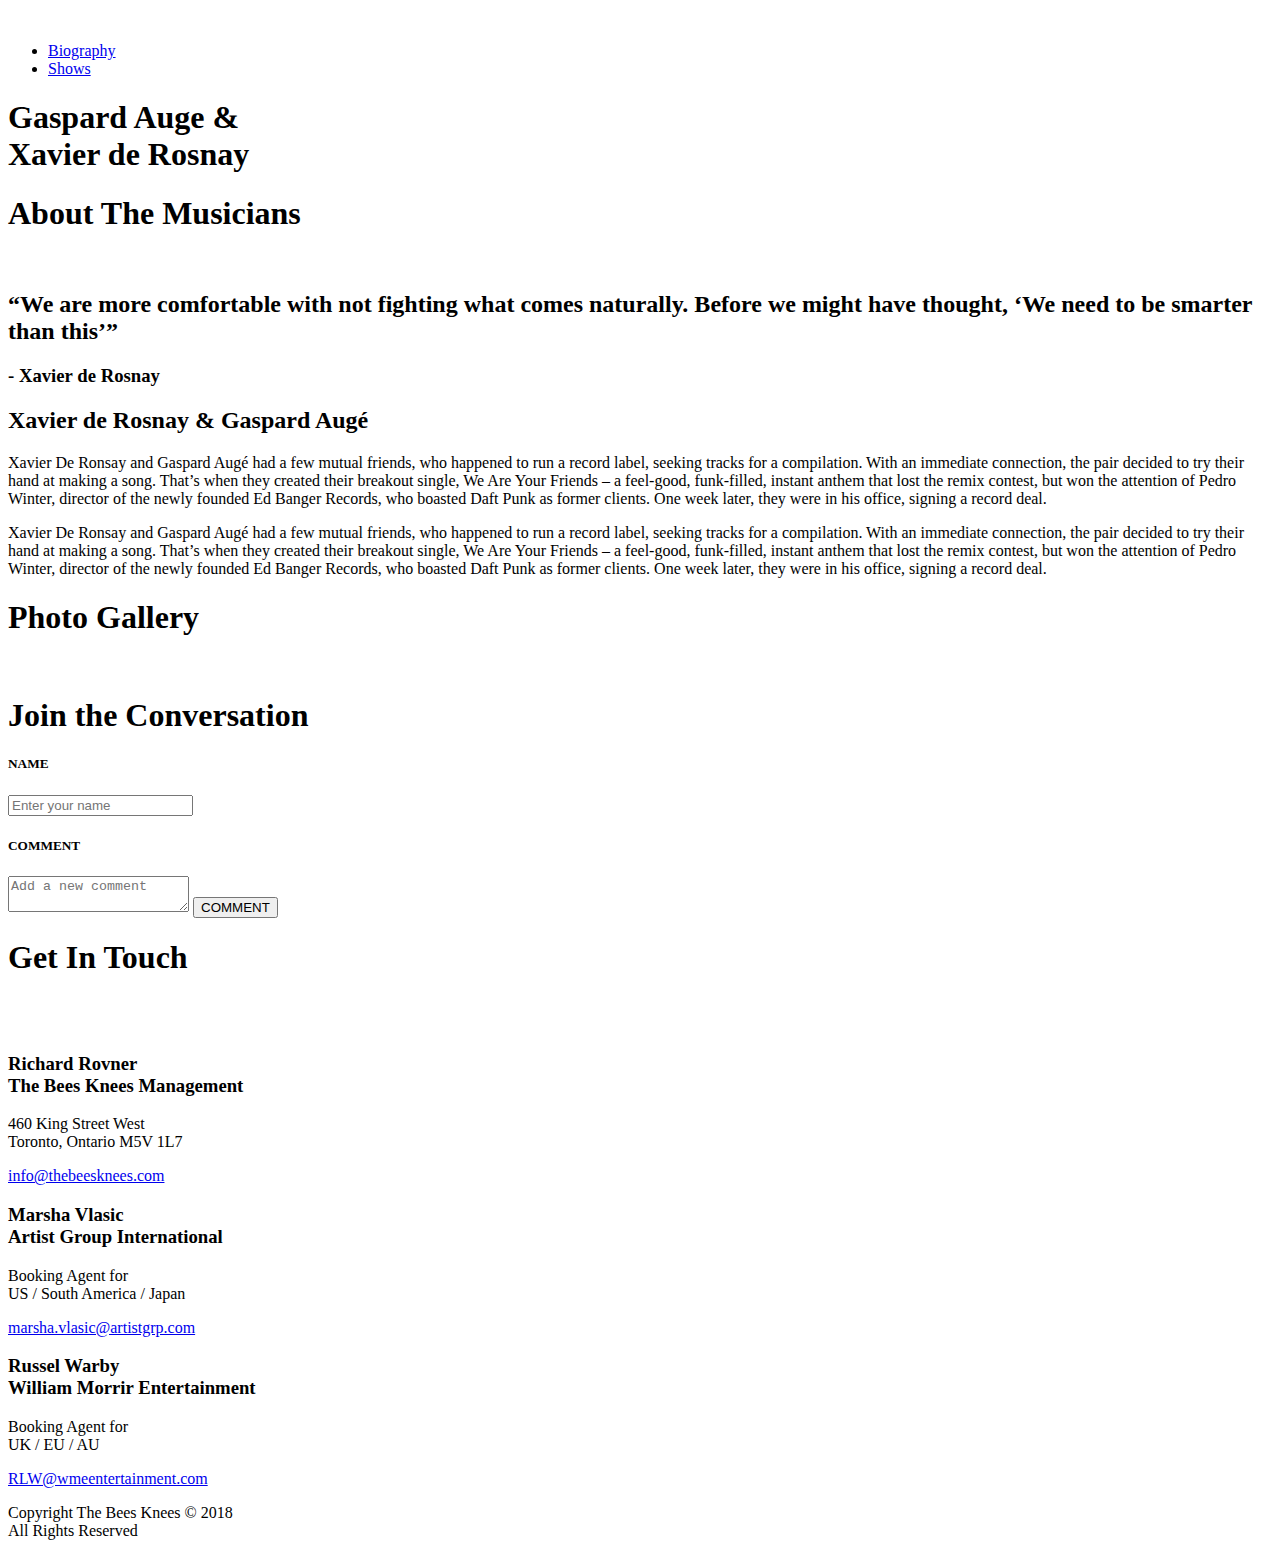
==== sprint-2/index.html @ c54243c6 "comment section added to bio page" ====
<!DOCTYPE html>
<html lang="en">
<head>
  <meta charset="UTF-8">
  <meta name="viewport" content="width=device-width, initial-scale=1.0">
  <title>Justice</title>
  <link href="https://fonts.googleapis.com/css2?family=Roboto:wght@400;500;700&display=swap" rel="stylesheet">
  <link rel="stylesheet" href="/scss/styles.css">
</head>
<body>
  <header class="header">
    <a href="/index.html"><img src="/Assets/Logo/Logo-bandsite.svg"  class="header__logo" alt=""></a>
    <ul class="header__list">
      <li class="header__list-item header__list-item--active"><a href="/index.html" class="header__list-item-anchor header__list-item-anchor--active">Biography</a></li>
      <li class="header__list-item"><a href="#" class="header__list-item-anchor">Shows</a></li>
    </ul>
  </header>
  <main>
    <section class="hero">
      <h1 class="hero__text">Gaspard Auge &<br> Xavier de Rosnay</h1>
    </section>

    <h1 class="bio-figure__title">About The Musicians</h1>
    <section class="bio-figure">
      <div class="bio-figure__container">
        <img src="/Assets/Images/dj.jpg" class="bio-figure__img" alt="">

        <h2 class="bio-figure__text">“We are more comfortable with not fighting what comes naturally. Before we might have thought, ‘We need to be smarter than this’”</h2>

        <h3 class="bio-figure__author">- Xavier de Rosnay</h3>
      </div>
    </section>

    <section class="bio">
      <div class="bio__container">
        <h2 class="bio__title">Xavier de Rosnay & Gaspard Augé</h2>
        
        <article class="bio__article">
          <p class="bio__text">
            Xavier De Ronsay and Gaspard Augé had a few mutual friends, who happened to run a record label, seeking tracks for a compilation. With an immediate connection, the pair decided to try their hand at making a song. That’s when they created their breakout single, We Are Your Friends – a feel-good, funk-filled, instant anthem that lost the remix contest, but won the attention of Pedro Winter, director of the newly founded Ed Banger Records, who boasted Daft Punk as former clients. One week later, they were in his office, signing a record deal.
          </p>
          <p class="bio__text">
            Xavier De Ronsay and Gaspard Augé had a few mutual friends, who happened to run a record label, seeking tracks for a compilation. With an immediate connection, the pair decided to try their hand at making a song. That’s when they created their breakout single, We Are Your Friends – a feel-good, funk-filled, instant anthem that lost the remix contest, but won the attention of Pedro Winter, director of the newly founded Ed Banger Records, who boasted Daft Punk as former clients. One week later, they were in his office, signing a record deal.
          </p>
        </article>
      </div>
    </section>
    
    <section class="gallery">
      <h1 class="gallery__title">Photo Gallery</h1>
      <section class="gallery__items">
        <img src="/Assets/Images/Photo-gallery-1.jpg" class="gallery__img" alt="">
        <img src="/Assets/Images/Photo-gallery-2.jpg" class="gallery__img" alt="">
        <img src="/Assets/Images/Photo-gallery-3.jpg" class="gallery__img" alt="">
        <img src="/Assets/Images/Photo-gallery-4.jpg" class="gallery__img" alt="">
        <img src="/Assets/Images/Photo-gallery-5.jpg" class="gallery__img" alt="">
        <img src="/Assets/Images/Photo-gallery-6.jpg" class="gallery__img" alt="">
        <img src="/Assets/Images/Photo-gallery-7.jpg" class="gallery__img" alt="">
        <img src="/Assets/Images/Photo-gallery-8.jpg" class="gallery__img" alt="">
        <img src="/Assets/Images/Photo-gallery-9.jpg" class="gallery__img" alt="">
      </section>
    </section>
    <section class="comment">
      <h1>Join the Conversation</h1>
      <section class="comment__container">
        <section class="comment__img-circle">
        </section>
        <section class="comment__add">
          <h5>NAME</h5>
          <input type="text" name="name" id="name" class="comment__add-name" placeholder="Enter your name" >
          <h5>COMMENT</h5>
          <textarea type="text" name="comment" id="comment" class="comment__add-comment" placeholder="Add a new comment"></textarea>
          <button class="btn comment__add-btn">COMMENT</button>
        </section>
      </section>
      <div class="divider"></div>
    </section>

  </main>
  <footer class="footer">

    <section class="footer__item">
      <section class="footer__social">
        <h1 class="footer__text">Get In Touch</h1>
        <section class="footer__icon">
          <a href="https://www.instagram.com/" target="_blank"><img src="/Assets/Icons/SVG/Icon-instagram.svg" class="footer__icon-img" alt=""></a>
          <a href="https://www.facebook.com/" target="_blank"><img src="/Assets/Icons/SVG/Icon-facebook.svg" class="footer__icon-img" alt=""></a>
          <a href="https://twitter.com/" target="_blank"><img src="/Assets/Icons/SVG/Icon-twitter.svg" class="footer__icon-img" alt=""></a>
        </section>
      </section>
      <a href="/index.html"><img src="/Assets/Logo/Logo-bandsite.svg" class="footer__logo" alt=""></a>
    </section>
    
    <section class="footer__content">
      <section class="footer__content-item">
        <h3 class="footer__content-title">Richard Rovner<br>The Bees Knees Management</h3>
        <p class="footer__content-info">460 King Street West<br>Toronto, Ontario M5V 1L7</p>
        <a href="mailto:info@thebeesknees.com" class="footer__content-email">info@thebeesknees.com</a>
      </section>

      <section class="footer__content-item">
        <h3 class="footer__content-title">Marsha Vlasic<br>Artist Group International</h3>
        <p class="footer__content-info">Booking Agent for<br>US / South America / Japan</p>
        <a href="mailto:marsha.vlasic@artistgrp.com" class="footer__content-email">marsha.vlasic@artistgrp.com</a>
      </section>

      <section class="footer__content-item">
        <h3 class="footer__content-title">Russel Warby<br>William Morrir Entertainment</h3>
        <p class="footer__content-info">Booking Agent for<br>UK / EU / AU</p>
        <a href="mailto:
        RLW@wmeentertainment.com" class="footer__content-email">
          RLW@wmeentertainment.com</a>
      </section>
    </section>
    <section class="footer__copyright">
      <p>Copyright The Bees Knees © 2018 <br class="footer__copyright--inline">All Rights Reserved</p>
    </section>
  </footer>
</body>
</html>
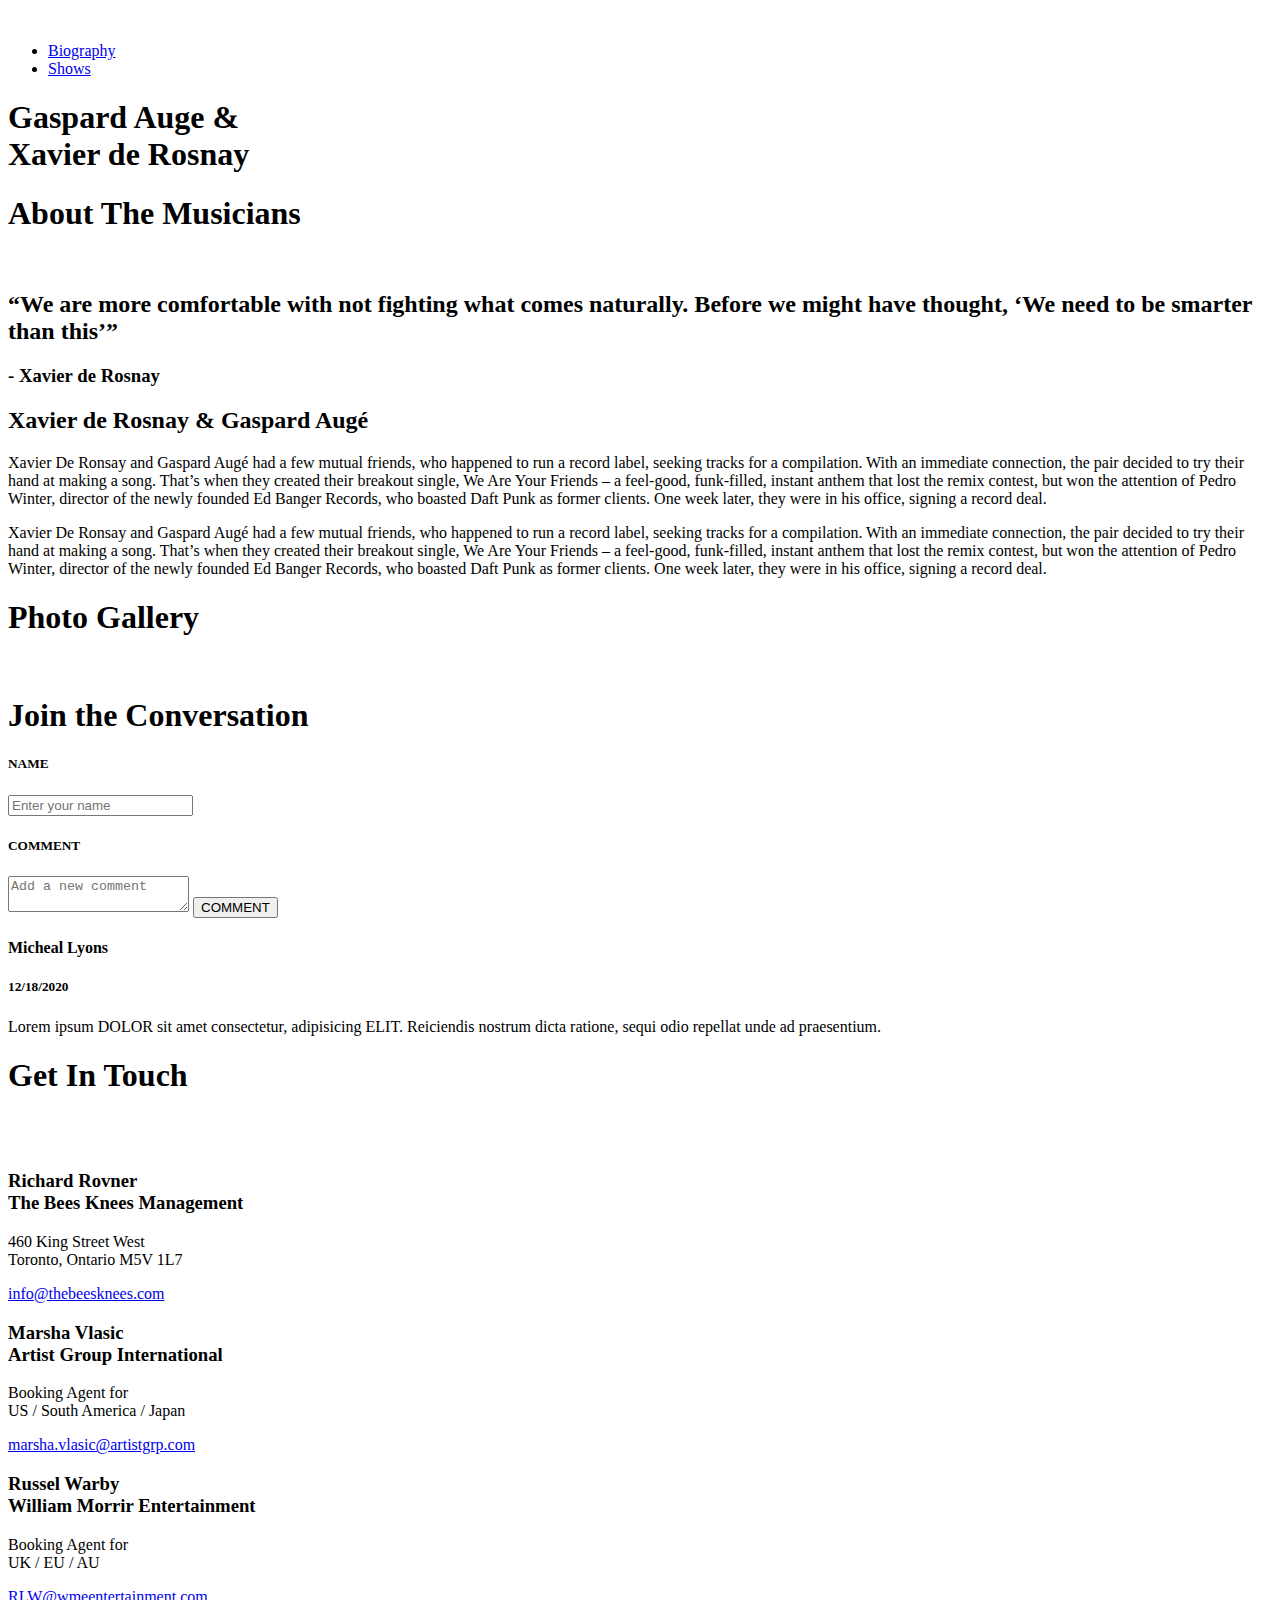
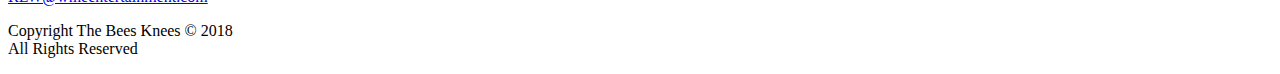
==== commit d8591a32: "js folder and file added and linked" ====
--- a/sprint-2/index.html
+++ b/sprint-2/index.html
@@ -63,19 +63,32 @@
     <section class="comment">
       <h1>Join the Conversation</h1>
       <section class="comment__container">
-        <section class="comment__img-circle">
-        </section>
-        <section class="comment__add">
+        <div class="comment__img-circle">
+        </div>
+        <form class="comment__add">
           <h5>NAME</h5>
           <input type="text" name="name" id="name" class="comment__add-name" placeholder="Enter your name" >
           <h5>COMMENT</h5>
           <textarea type="text" name="comment" id="comment" class="comment__add-comment" placeholder="Add a new comment"></textarea>
-          <button class="btn comment__add-btn">COMMENT</button>
+          <button class="btn comment__add-btn" id="btn comment__add-btn">COMMENT</button>
+        </form>
+      </section>
+      <div class="divider"></div>
+    </section>
+
+    <section class="comment-card">
+      <section class="previous-comment">
+        <div class="previous-comment__img-circle"></div>
+        <section class="previous-comment__info">
+          <section class="previous-comment__info-container">
+            <h4 class="previous-comment__name">Micheal Lyons</h4>
+            <h5 class="previous-comment__date">12/18/2020</h5>
+          </section>
+          <p class="previous-comment__text">Lorem ipsum DOLOR sit amet consectetur, adipisicing ELIT. Reiciendis nostrum dicta ratione, sequi odio repellat unde ad praesentium.</p>
         </section>
       </section>
       <div class="divider"></div>
     </section>
-
   </main>
   <footer class="footer">
 
@@ -116,5 +129,6 @@
       <p>Copyright The Bees Knees © 2018 <br class="footer__copyright--inline">All Rights Reserved</p>
     </section>
   </footer>
+<script src="/js/script.js"></script>
 </body>
 </html>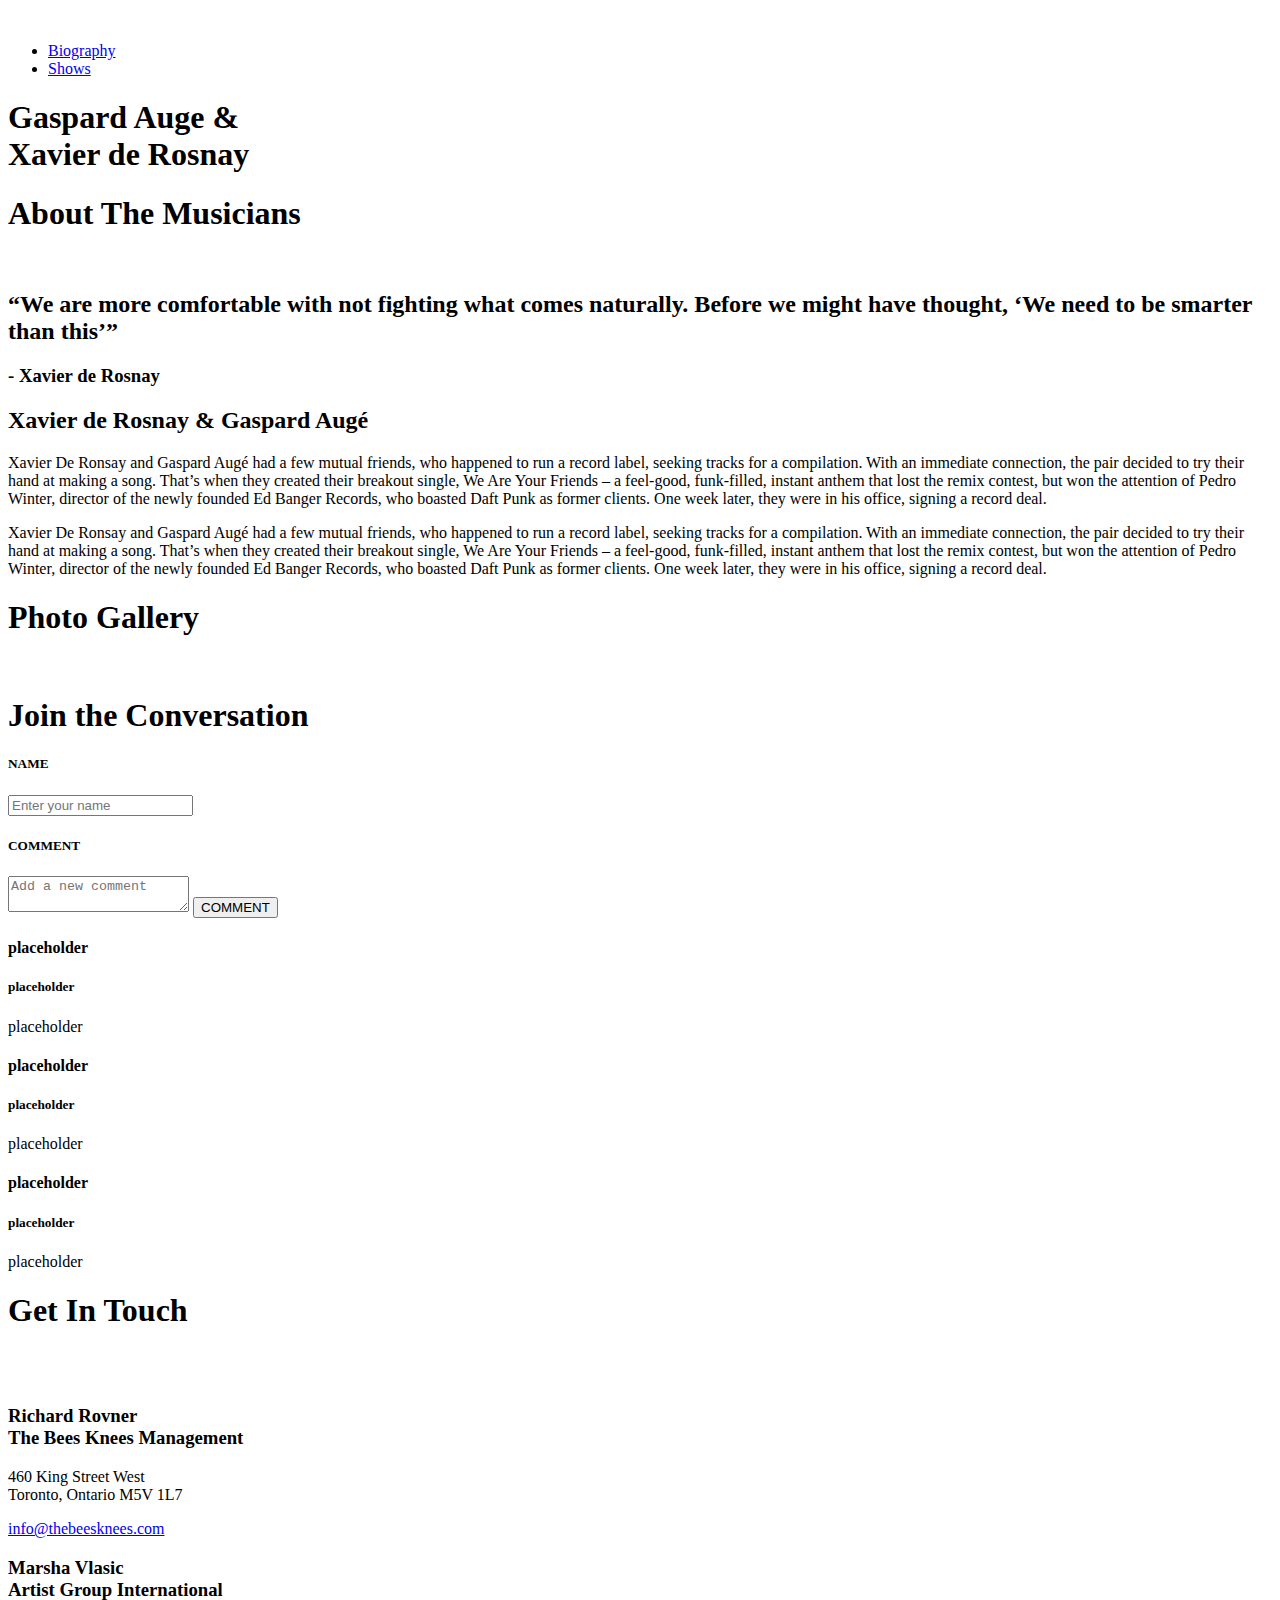
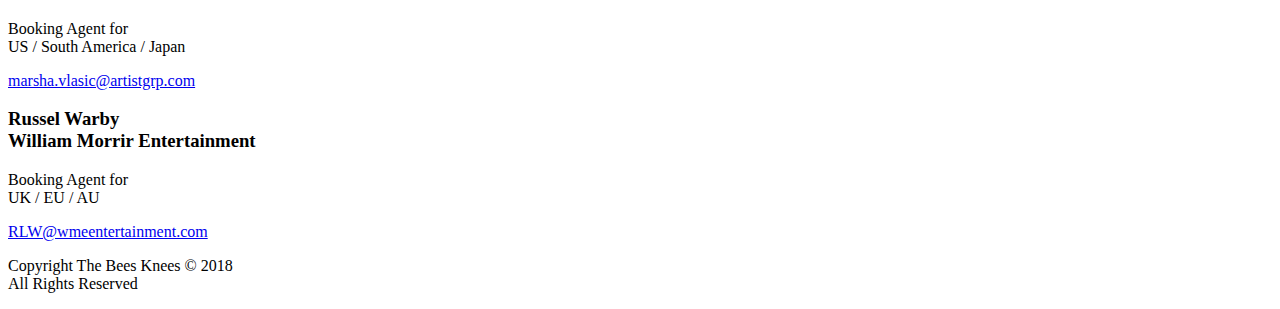
==== commit 906e3bb2: "updating js" ====
--- a/sprint-2/index.html
+++ b/sprint-2/index.html
@@ -81,10 +81,38 @@
         <div class="previous-comment__img-circle"></div>
         <section class="previous-comment__info">
           <section class="previous-comment__info-container">
-            <h4 class="previous-comment__name">Micheal Lyons</h4>
-            <h5 class="previous-comment__date">12/18/2020</h5>
+            <h4 class="previous-comment__name">placeholder</h4>
+            <h5 class="previous-comment__date">placeholder</h5>
           </section>
-          <p class="previous-comment__text">Lorem ipsum DOLOR sit amet consectetur, adipisicing ELIT. Reiciendis nostrum dicta ratione, sequi odio repellat unde ad praesentium.</p>
+          <p class="previous-comment__text">placeholder</p>
+        </section>
+      </section>
+      <div class="divider"></div>
+    </section>
+
+    <section class="comment-card">
+      <section class="previous-comment">
+        <div class="previous-comment__img-circle"></div>
+        <section class="previous-comment__info">
+          <section class="previous-comment__info-container">
+            <h4 class="previous-comment__name">placeholder</h4>
+            <h5 class="previous-comment__date">placeholder</h5>
+          </section>
+          <p class="previous-comment__text">placeholder</p>
+        </section>
+      </section>
+      <div class="divider"></div>
+    </section>
+
+    <section class="comment-card">
+      <section class="previous-comment">
+        <div class="previous-comment__img-circle"></div>
+        <section class="previous-comment__info">
+          <section class="previous-comment__info-container">
+            <h4 class="previous-comment__name">placeholder</h4>
+            <h5 class="previous-comment__date">placeholder</h5>
+          </section>
+          <p class="previous-comment__text">placeholder</p>
         </section>
       </section>
       <div class="divider"></div>
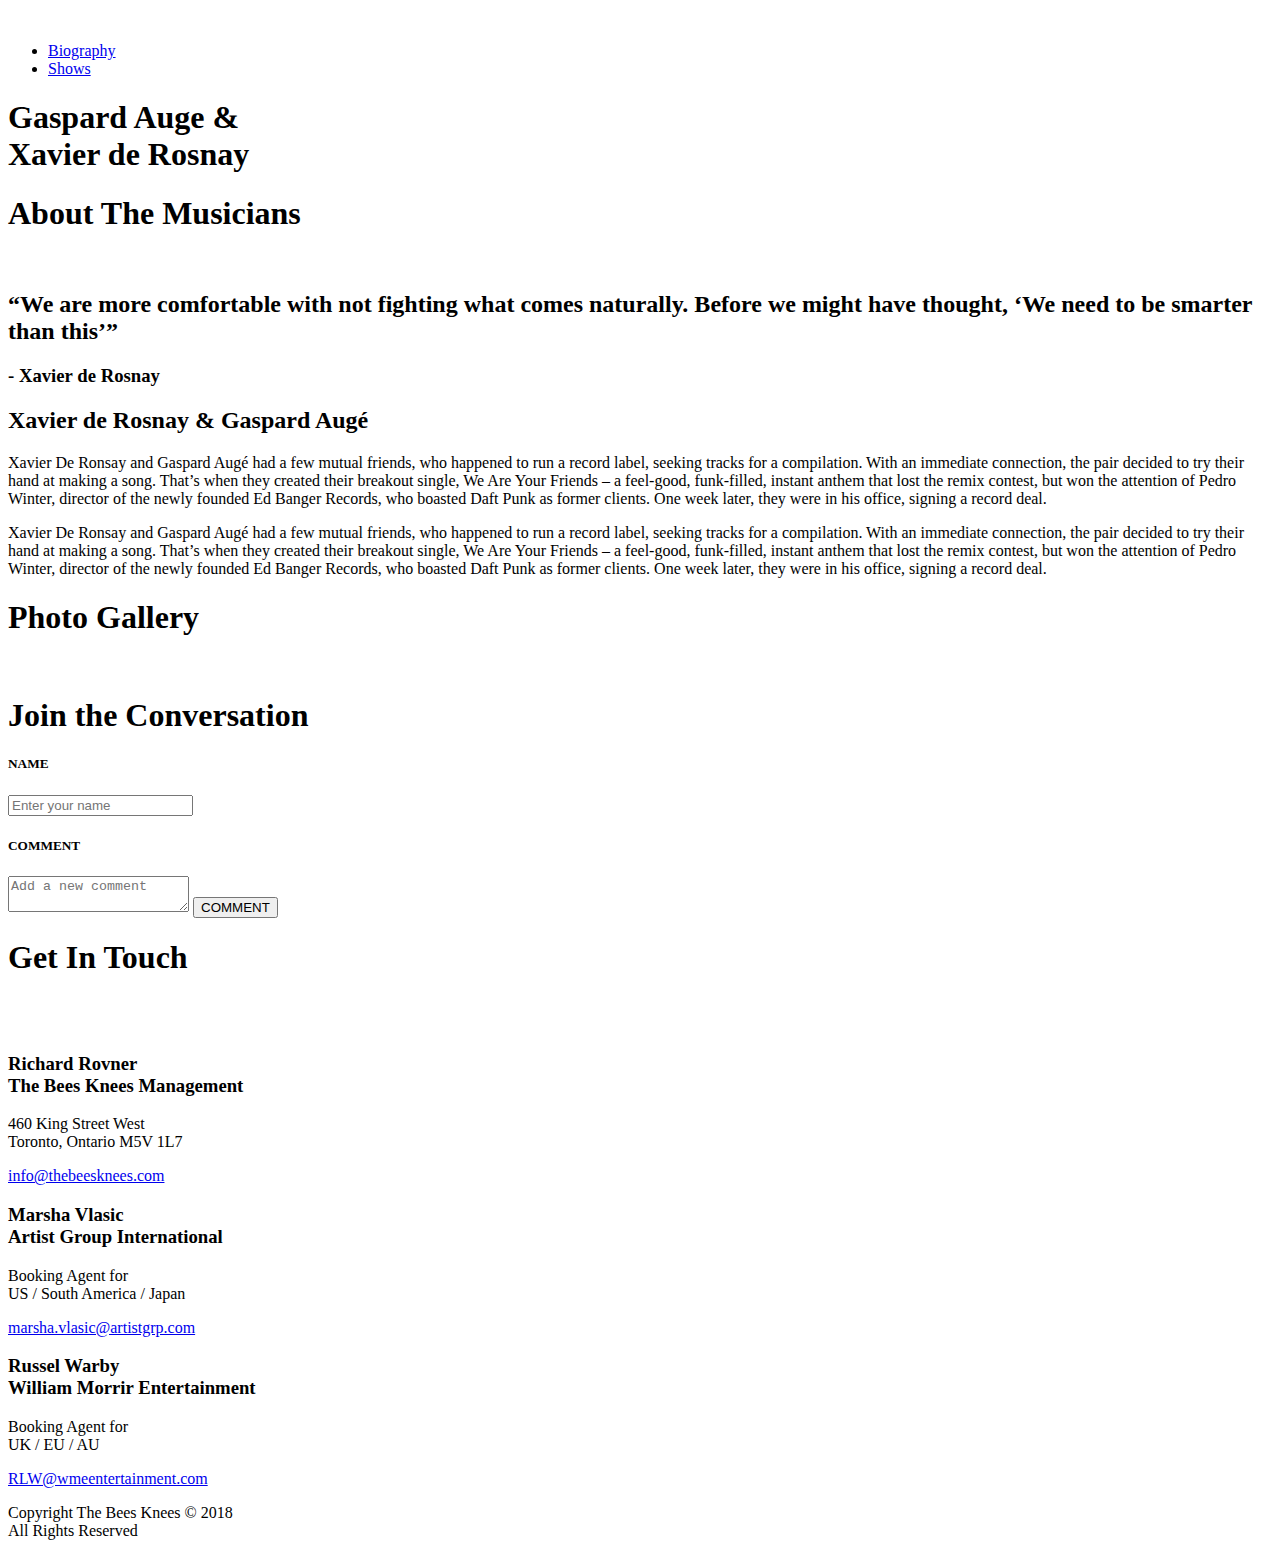
==== commit 2411b240: "js for comment section is working. I need to make it interact with object" ====
--- a/sprint-2/index.html
+++ b/sprint-2/index.html
@@ -75,48 +75,8 @@
       </section>
       <div class="divider"></div>
     </section>
-
-    <section class="comment-card">
-      <section class="previous-comment">
-        <div class="previous-comment__img-circle"></div>
-        <section class="previous-comment__info">
-          <section class="previous-comment__info-container">
-            <h4 class="previous-comment__name">placeholder</h4>
-            <h5 class="previous-comment__date">placeholder</h5>
-          </section>
-          <p class="previous-comment__text">placeholder</p>
-        </section>
-      </section>
-      <div class="divider"></div>
-    </section>
-
-    <section class="comment-card">
-      <section class="previous-comment">
-        <div class="previous-comment__img-circle"></div>
-        <section class="previous-comment__info">
-          <section class="previous-comment__info-container">
-            <h4 class="previous-comment__name">placeholder</h4>
-            <h5 class="previous-comment__date">placeholder</h5>
-          </section>
-          <p class="previous-comment__text">placeholder</p>
-        </section>
-      </section>
-      <div class="divider"></div>
-    </section>
-
-    <section class="comment-card">
-      <section class="previous-comment">
-        <div class="previous-comment__img-circle"></div>
-        <section class="previous-comment__info">
-          <section class="previous-comment__info-container">
-            <h4 class="previous-comment__name">placeholder</h4>
-            <h5 class="previous-comment__date">placeholder</h5>
-          </section>
-          <p class="previous-comment__text">placeholder</p>
-        </section>
-      </section>
-      <div class="divider"></div>
-    </section>
+<section class="comments" id="comments">
+</section>
   </main>
   <footer class="footer">
 
